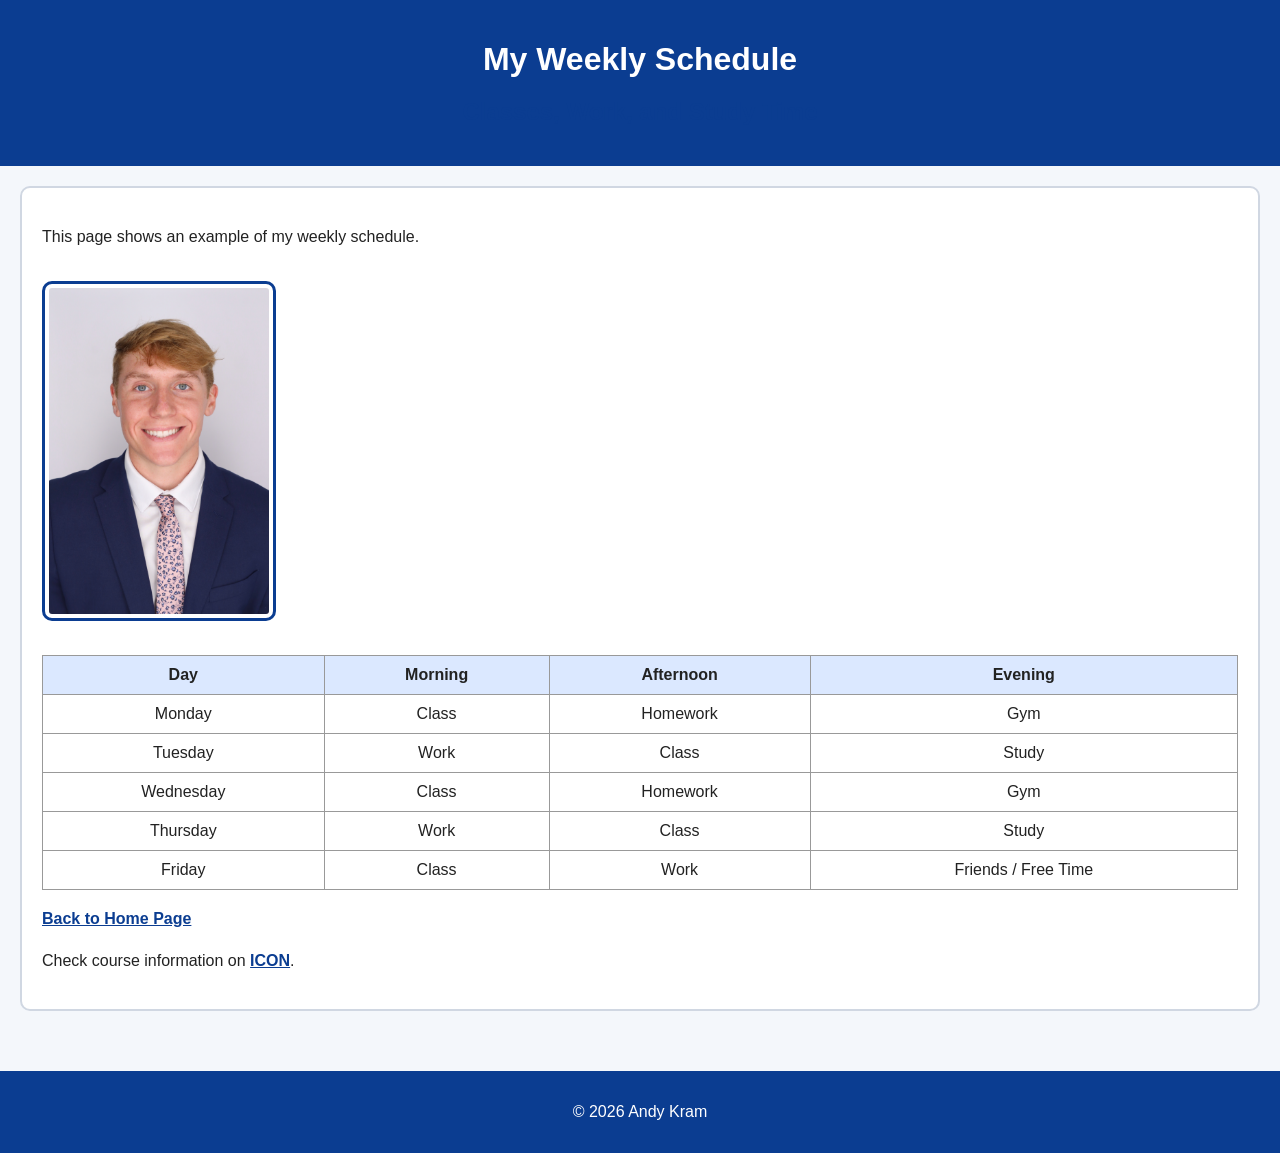
==== schedule.html @ 851fcd6a "final draft" ====
<!DOCTYPE html>
<html lang="en">
<head>
    <meta charset="UTF-8">
    <meta name="viewport" content="width=device-width, initial-scale=1.0">
    <title>Andy Kram | Schedule</title>
    <link rel="stylesheet" href="style/stylesheet.css">
</head>
<body>
    <header>
        <h1>My Weekly Schedule</h1>
        <h2>Classes, Work, and Study Time</h2>
    </header>

    <main>
        <section class="card">
            <p>This page shows an example of my weekly schedule.</p>

            <img src="images/andy.jpeg" alt="Andy Kram headshot" width="220">

            <table>
                <thead>
                    <tr>
                        <th>Day</th>
                        <th>Morning</th>
                        <th>Afternoon</th>
                        <th>Evening</th>
                    </tr>
                </thead>
                <tbody>
                    <tr>
                        <td>Monday</td>
                        <td>Class</td>
                        <td>Homework</td>
                        <td>Gym</td>
                    </tr>
                    <tr>
                        <td>Tuesday</td>
                        <td>Work</td>
                        <td>Class</td>
                        <td>Study</td>
                    </tr>
                    <tr>
                        <td>Wednesday</td>
                        <td>Class</td>
                        <td>Homework</td>
                        <td>Gym</td>
                    </tr>
                    <tr>
                        <td>Thursday</td>
                        <td>Work</td>
                        <td>Class</td>
                        <td>Study</td>
                    </tr>
                    <tr>
                        <td>Friday</td>
                        <td>Class</td>
                        <td>Work</td>
                        <td>Friends / Free Time</td>
                    </tr>
                </tbody>
            </table>

            <p><a href="index.html">Back to Home Page</a></p>

            <p>
                Check course information on
                <a href="https://icon.uiowa.edu" target="_blank">ICON</a>.
            </p>
        </section>
    </main>

    <footer>
        <p>&copy; 2026 Andy Kram</p>
    </footer>
</body>
</html>
---- style/stylesheet.css ----
body {
    font-family: Arial, sans-serif;
    background-color: #f4f7fb;
    color: #222222;
    margin: 0;
    padding: 0;
}

header {
    background-color: #0b3d91;
    color: white;
    text-align: center;
    padding: 20px;
}

main {
    padding: 20px;
}

footer {
    background-color: #0b3d91;
    color: white;
    text-align: center;
    padding: 12px;
    margin-top: 20px;
}

h1 {
    margin-bottom: 5px;
}

h2 {
    color: #0b3d91;
}

p {
    line-height: 1.6;
}

img {
    border: 3px solid #0b3d91;
    border-radius: 10px;
    margin: 15px 0;
    padding: 4px;
    max-width: 100%;
    height: auto;
}

table {
    width: 100%;
    border-collapse: collapse;
    margin-top: 15px;
    background-color: white;
}

th,
td {
    border: 1px solid #999999;
    padding: 10px;
    text-align: center;
}

th {
    background-color: #dbe8ff;
}

a {
    color: #0b3d91;
    font-weight: bold;
}

.card {
    background-color: white;
    border: 2px solid #d0d7e2;
    padding: 20px;
    margin-bottom: 20px;
    border-radius: 10px;
}
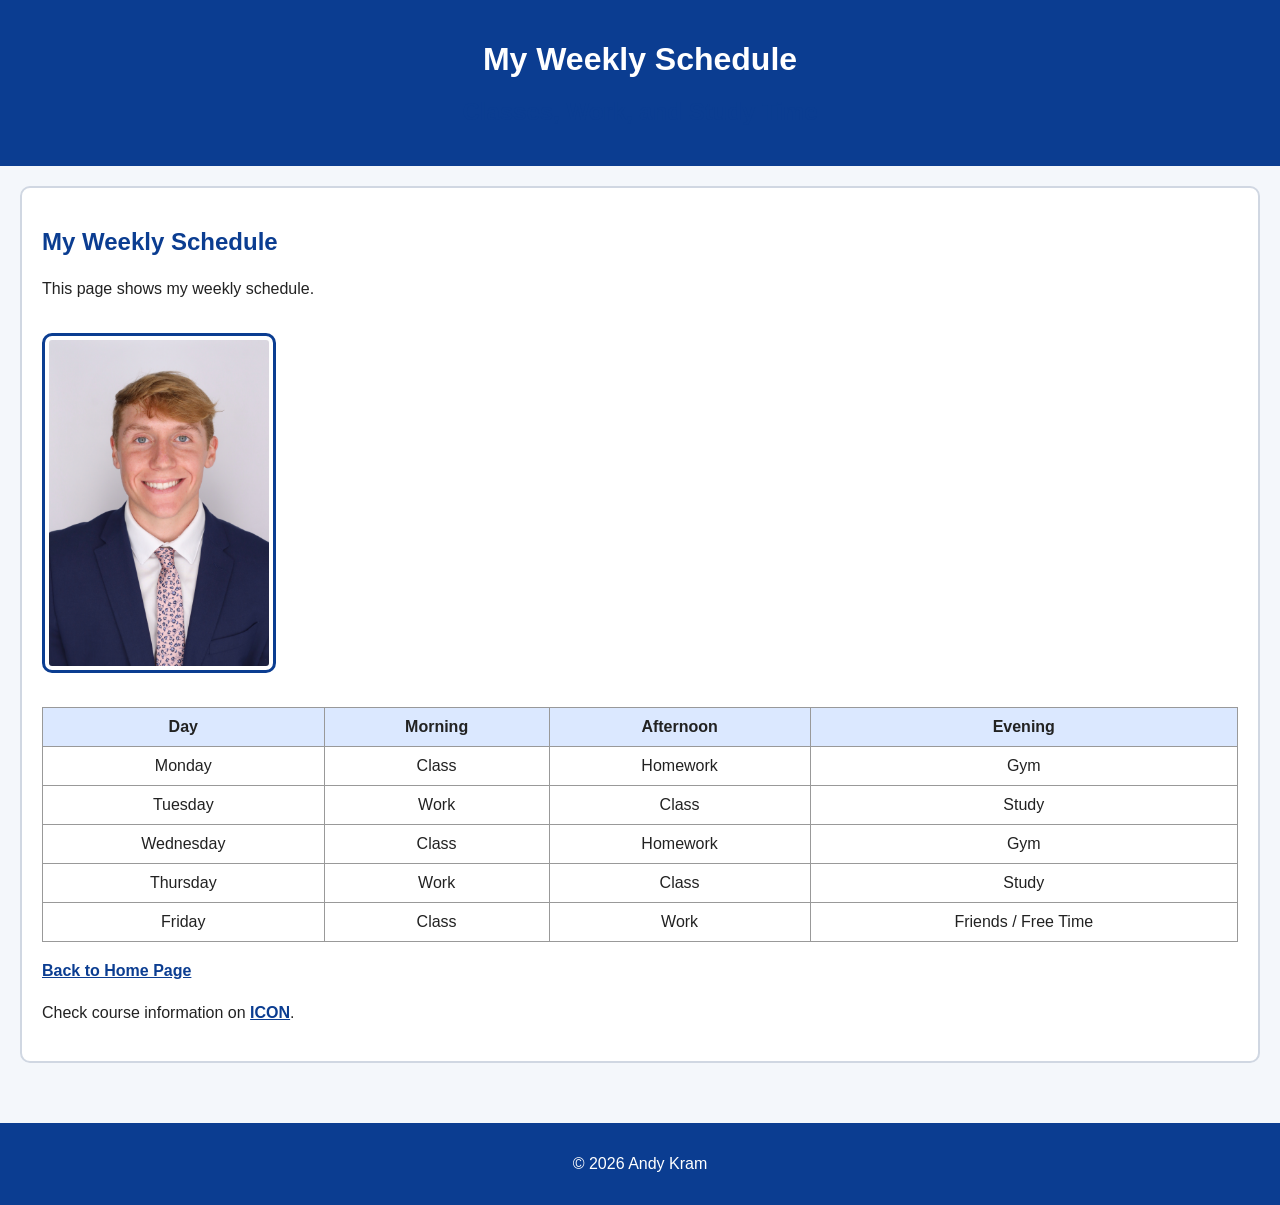
==== commit cf354f9a: "update to scehdule" ====
--- a/schedule.html
+++ b/schedule.html
@@ -14,7 +14,10 @@
 
     <main>
         <section class="card">
-            <p>This page shows an example of my weekly schedule.</p>
+
+            <h2>My Weekly Schedule</h2>
+
+            <p>This page shows my weekly schedule.</p>
 
             <img src="images/andy.jpeg" alt="Andy Kram headshot" width="220">
 
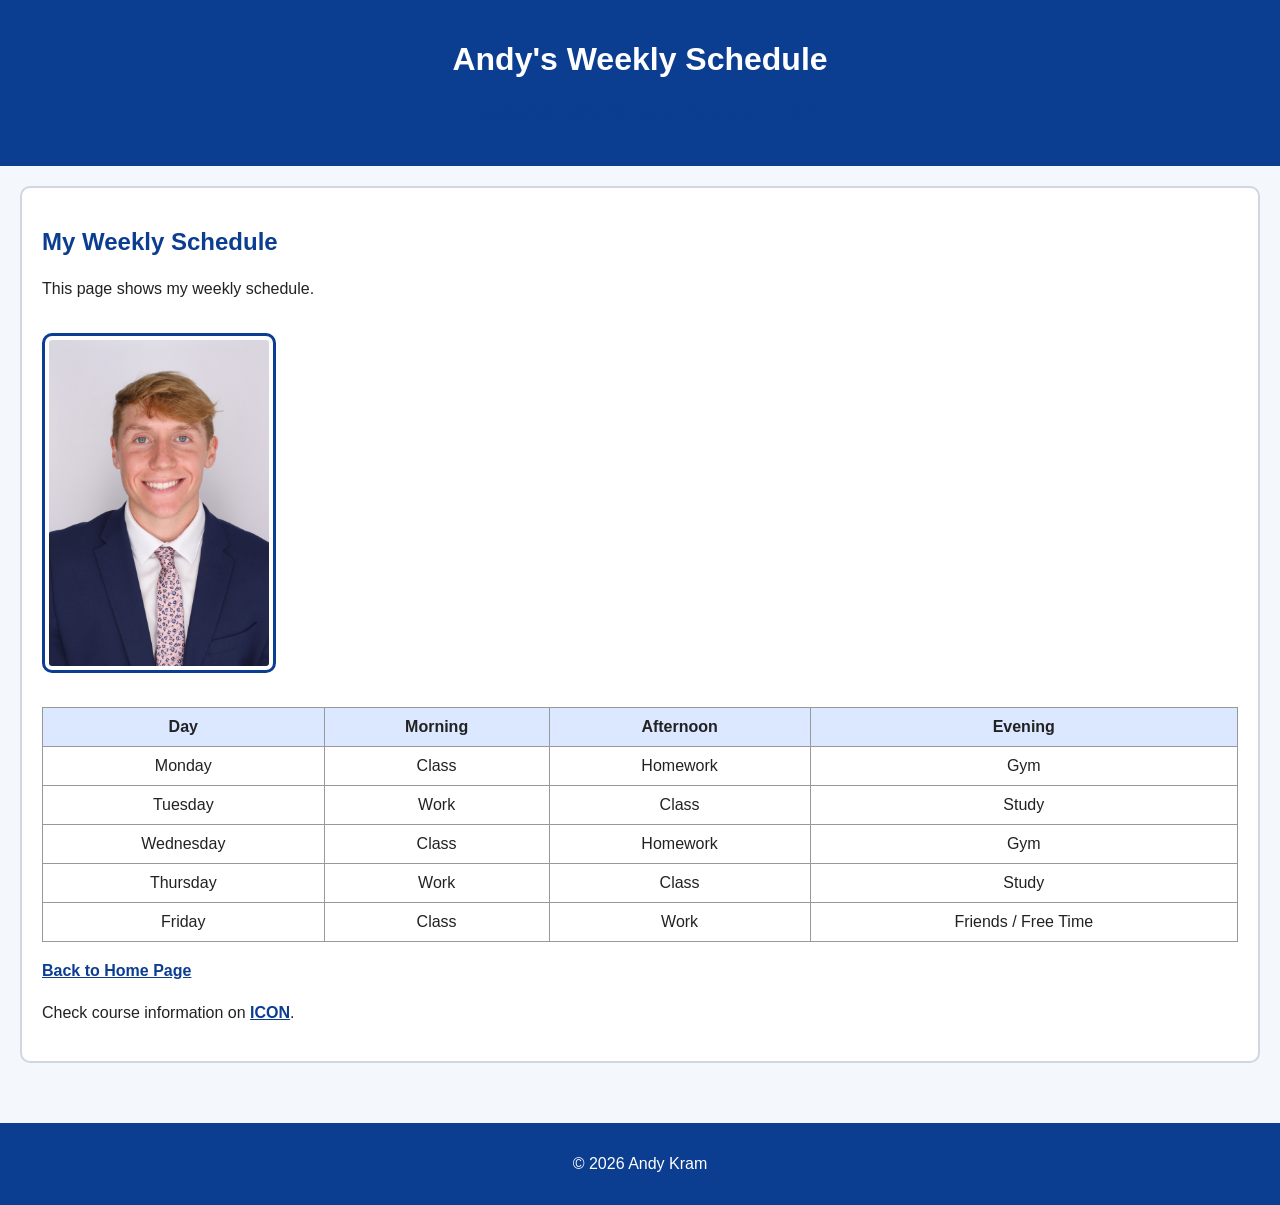
==== commit 7977b9b7: "Final commit Azure ready" ====
--- a/schedule.html
+++ b/schedule.html
@@ -8,7 +8,7 @@
 </head>
 <body>
     <header>
-        <h1>My Weekly Schedule</h1>
+        <h1>Andy's Weekly Schedule</h1>
         <h2>Classes, Work, and Study Time</h2>
     </header>
 
